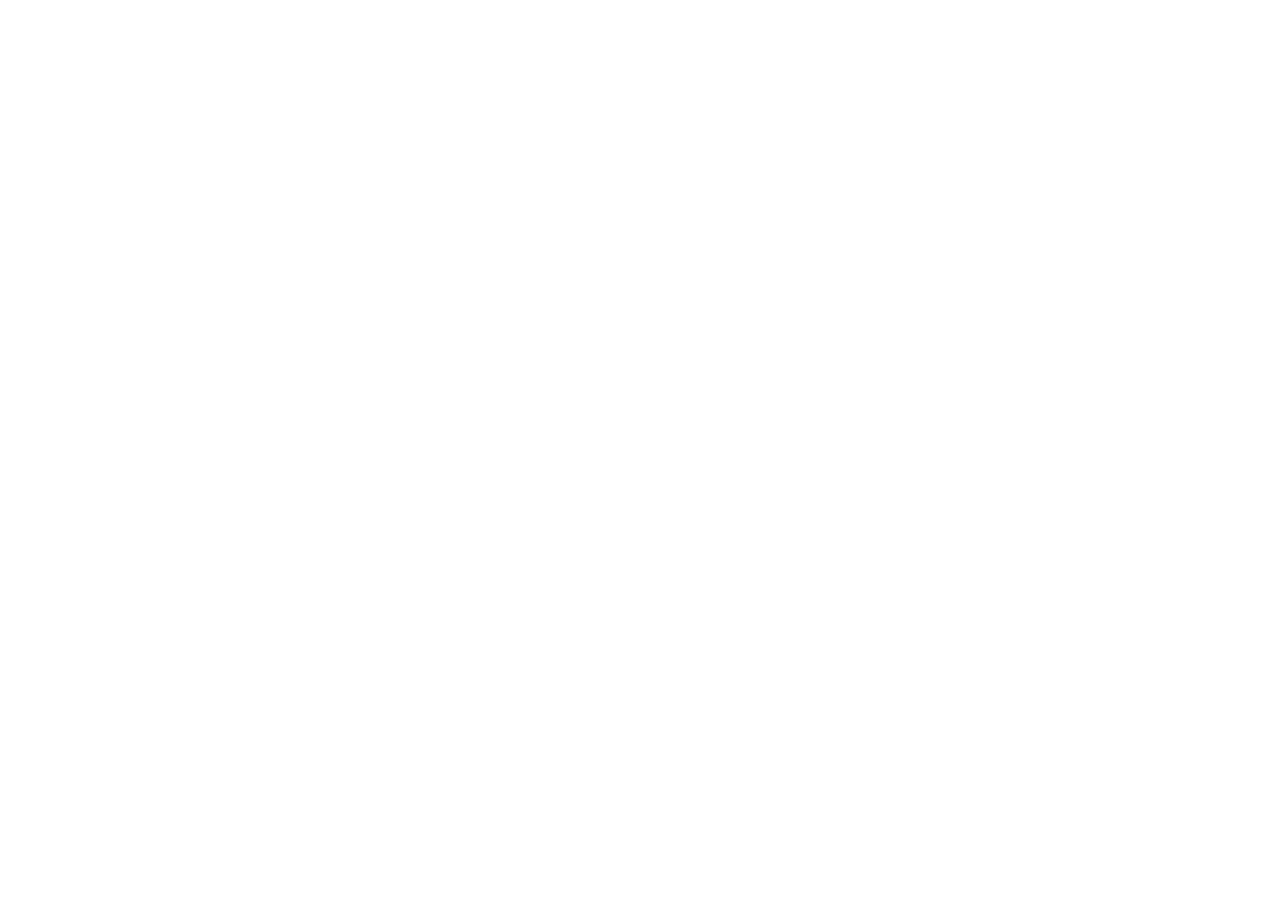
==== Atividade-2/index.html @ 76ae7d0e "Atividades a Fazer" ====
<!DOCTYPE html>
<html lang="en">
<head>
    <meta charset="UTF-8">
    <meta name="viewport" content="width=device-width, initial-scale=1.0">
    <title>Atividade 2 - lista</title>
</head>
<body>

    
    
</body>
</html>
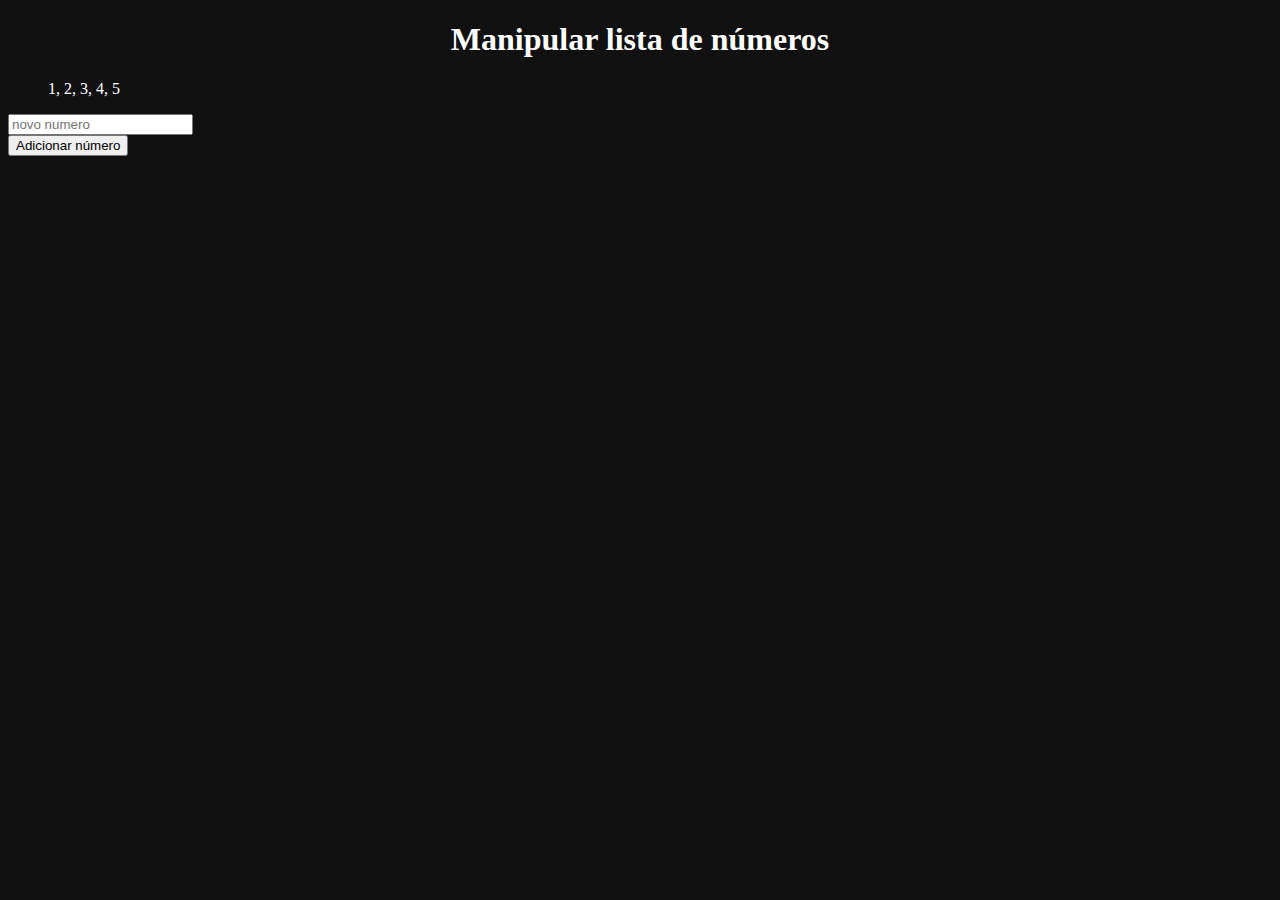
==== commit f1daaf0c: "Atividade atualizada, terminar atividade 3" ====
--- a/Atividade-2/index.html
+++ b/Atividade-2/index.html
@@ -1,13 +1,56 @@
 <!DOCTYPE html>
 <html lang="en">
+
 <head>
     <meta charset="UTF-8">
     <meta name="viewport" content="width=device-width, initial-scale=1.0">
     <title>Atividade 2 - lista</title>
+
+    <style>
+        body {
+            background-color: #111111;
+        }
+
+        h1 {
+            color: white;
+            display: flex;
+            justify-content: center;
+        }
+
+        ul {
+            color: white;
+        }
+
+        .Container {
+            
+        }
+        
+        .Numbers{
+            
+        }
+    </style>
+
 </head>
+
 <body>
 
-    
-    
+
+    <h1>Manipular lista de números</h1>
+
+
+    <div class="Container">
+        <ul id="listadenumeros">
+
+        </ul>
+
+        <divm class="Numbers">
+            <input type="number" id="novonumero" placeholder="novo numero">
+        </div>
+        <button onclick="adicionarnovonumber()">Adicionar número</button>
+    </div>
+
+    <script src="script.js"></script>
+
 </body>
+
 </html>